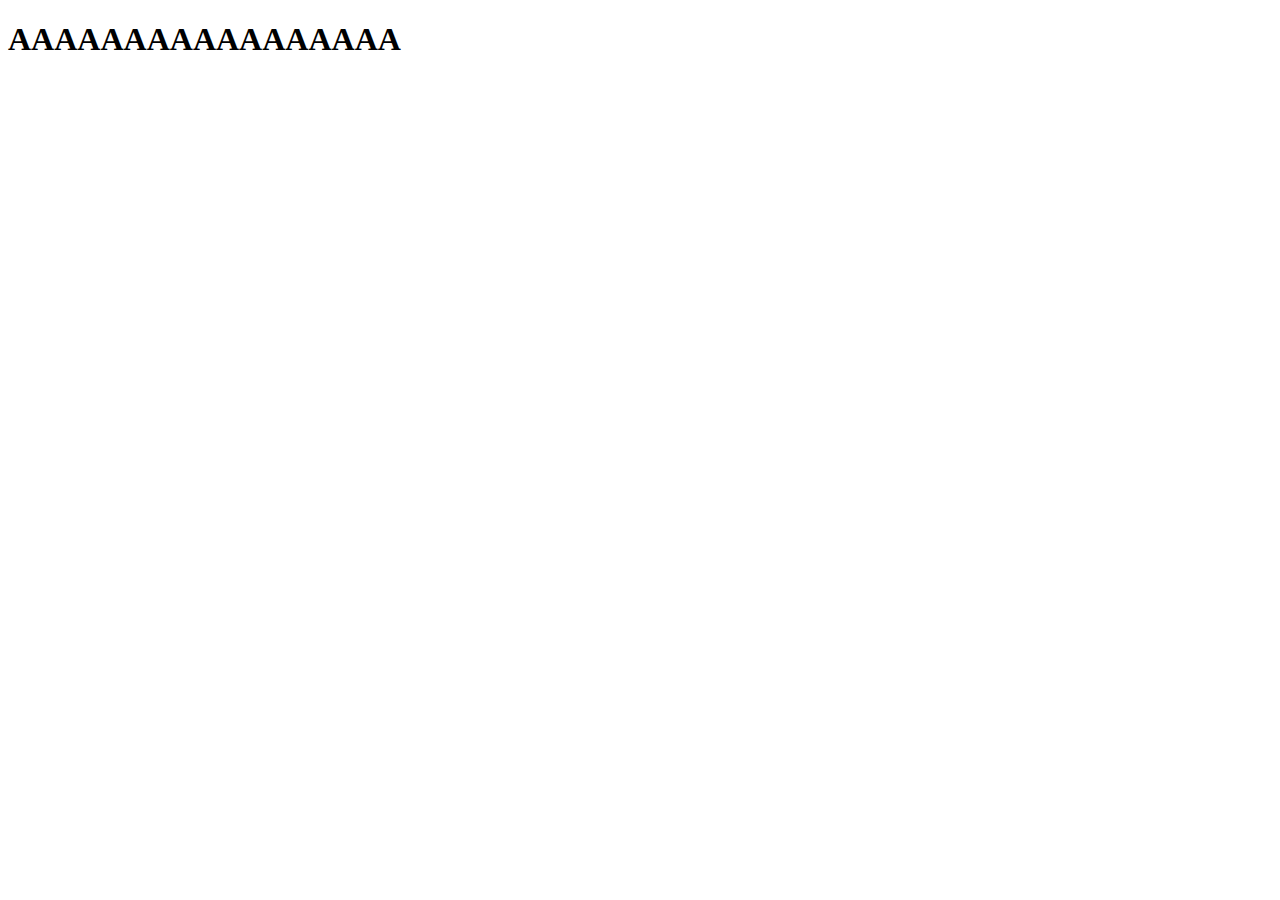
==== templates/reportes.html @ 017ae4a4 "," ====
<!DOCTYPE html>
<html lang="es">
<head>
    <meta charset="UTF-8">
    <meta name="viewport" content="width=device-width, initial-scale=1.0">
    <title>Reportes</title>
</head>
<body>
    <h1>AAAAAAAAAAAAAAAAA</h1>
</body>
</html>
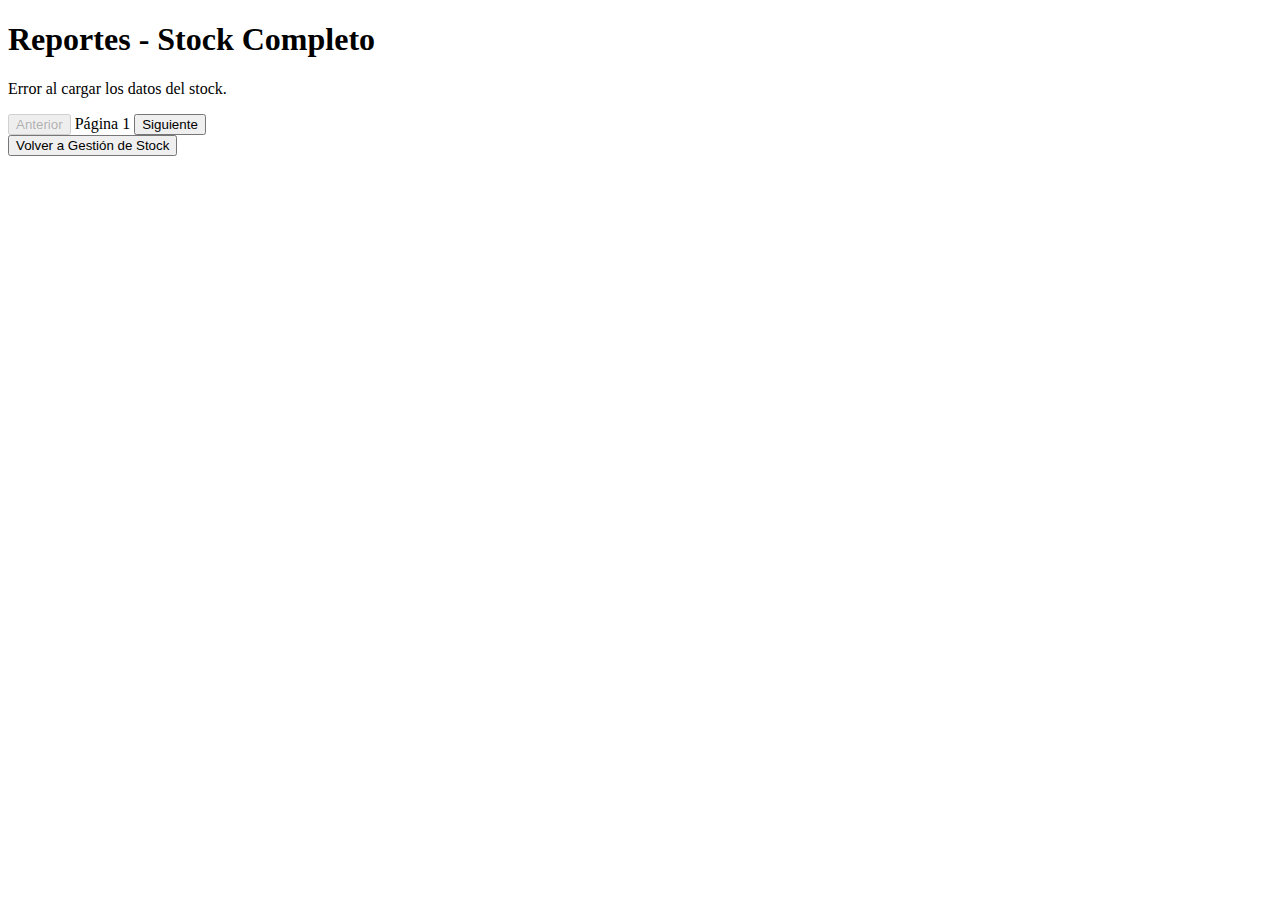
==== commit 0928d8eb: "." ====
--- a/templates/reportes.html
+++ b/templates/reportes.html
@@ -1,11 +1,95 @@
 <!DOCTYPE html>
-<html lang="es">
+<html lang="en">
 <head>
     <meta charset="UTF-8">
     <meta name="viewport" content="width=device-width, initial-scale=1.0">
+    <link rel="stylesheet" href="{{ url_for('static', filename='reportes.css') }}">
     <title>Reportes</title>
 </head>
 <body>
-    <h1>AAAAAAAAAAAAAAAAA</h1>
+    <div class="container">
+        <h1>Reportes - Stock Completo</h1>
+        <div id="table-container">
+        </div>
+        <div id="pagination-controls">
+          <button id="prev-button" class="pagination-btn" onclick="changePage(-1)" disabled>Anterior</button>
+          <span id="page-info">Página 1</span>
+          <button id="next-button" class="pagination-btn" onclick="changePage(1)">Siguiente</button>
+        </div>
+        <button onclick="window.location.href='/stock.html'" class="back-btn">Volver a Gestión de Stock</button>
+      </div>
+      
+      <script>
+        let stockData = []; 
+        let currentPage = 1; 
+        const rowsPerPage = 10;
+      
+        async function loadStock() {
+          try {
+            const response = await fetch('/api/stock');
+            if (!response.ok) throw new Error('Error al cargar los datos del stock.');
+            stockData = await response.json();
+            renderTable();
+          } catch (error) {
+            document.getElementById('table-container').innerHTML = '<p>Error al cargar los datos del stock.</p>';
+          }
+        }
+      
+        function renderTable() {
+          const startIndex = (currentPage - 1) * rowsPerPage;
+          const endIndex = startIndex + rowsPerPage;
+          const currentRows = stockData.slice(startIndex, endIndex);
+      
+          const table = document.createElement('table');
+          table.innerHTML = `
+            <thead>
+              <tr>
+                <th>Artículo</th>
+                <th>Color</th>
+                <th>Talle</th>
+                <th>Cantidad</th>
+                <th>Precio</th>
+              </tr>
+            </thead>
+            <tbody>
+              ${currentRows
+                .map(
+                  (item) => `
+                <tr>
+                  <td>${item.Articulo}</td>
+                  <td>${item.Color}</td>
+                  <td>${item.Size}</td>
+                  <td>${item.Quantity}</td>
+                  <td>${item.Price}</td>
+                </tr>`
+                )
+                .join('')}
+            </tbody>
+          `;
+      
+          const tableContainer = document.getElementById('table-container');
+          tableContainer.innerHTML = '';
+          tableContainer.appendChild(table);
+      
+          updatePaginationControls();
+        }
+      
+        function updatePaginationControls() {
+          const totalPages = Math.ceil(stockData.length / rowsPerPage);
+          document.getElementById('prev-button').disabled = currentPage === 1;
+          document.getElementById('next-button').disabled = currentPage === totalPages;
+          document.getElementById('page-info').textContent = `Página ${currentPage} de ${totalPages}`;
+        }
+      
+        function changePage(delta) {
+          currentPage += delta;
+          renderTable();
+        }
+      
+        loadStock();
+      </script>
 </body>
-</html>+</html>
+
+
+  